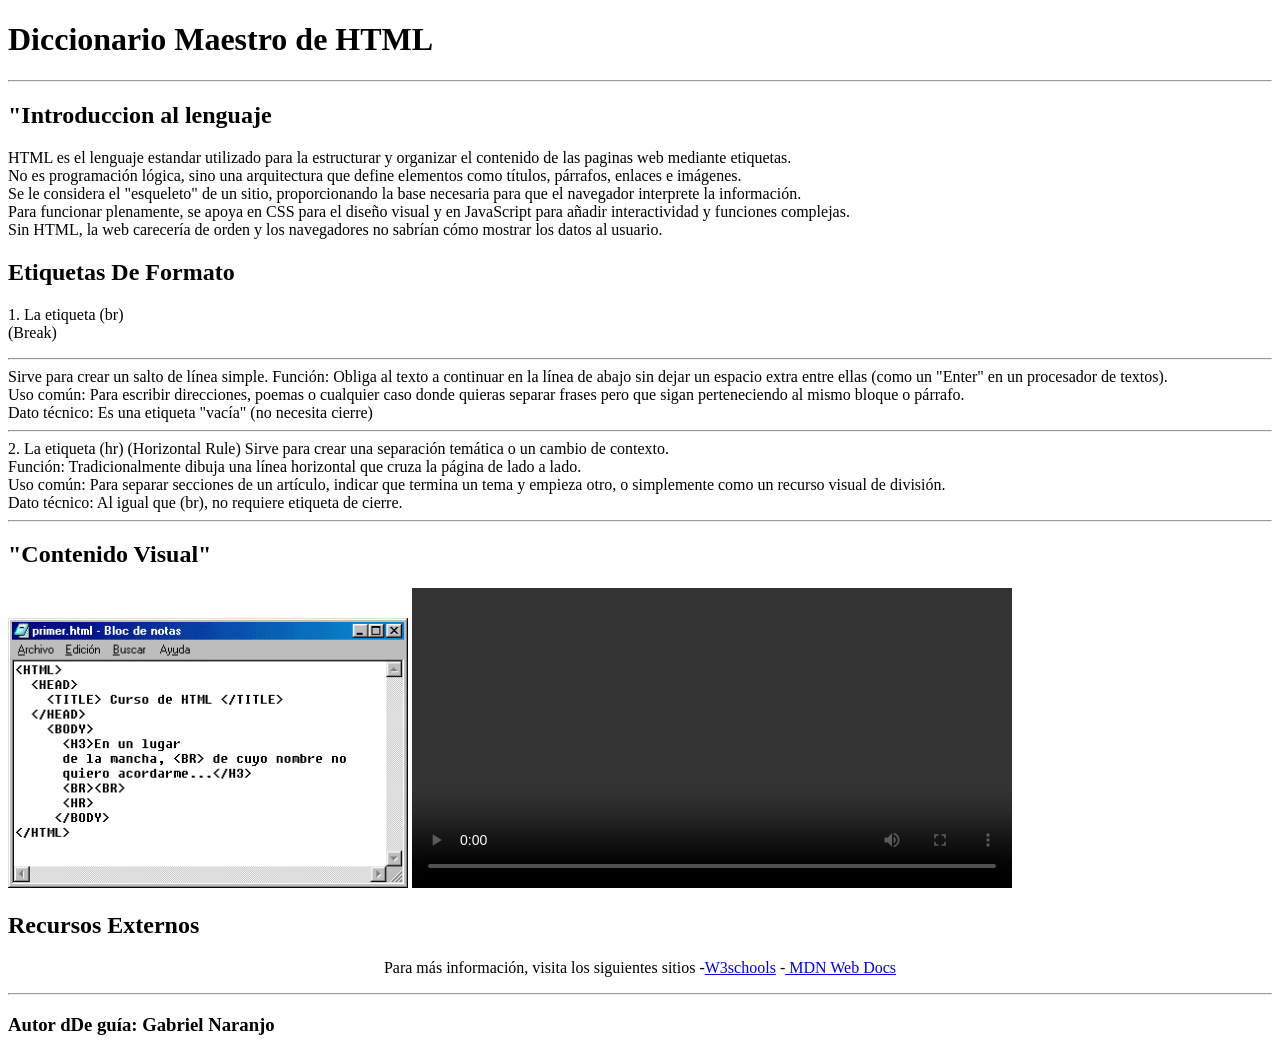
==== 03_tarea_html/index.html @ 678bcd72 "Tarea lista" ====
<!DOCTYPE html>
<html lang="es">
<head>
<h1> Diccionario Maestro de HTML </h1>
<hr>
<h2> "Introduccion al lenguaje </h2>
<p> HTML es el lenguaje estandar utilizado para la estructurar y organizar 
el contenido de las paginas web mediante etiquetas.<br> 
No es programación lógica, sino una arquitectura que define elementos como títulos, 
párrafos, enlaces e imágenes.<br> Se le considera el "esqueleto" de un sitio, 
proporcionando la base necesaria para que el navegador interprete la información.<br> 
Para funcionar plenamente, se apoya en CSS para el diseño visual y en JavaScript 
para añadir interactividad y funciones complejas.<br> Sin HTML, la web carecería
de orden y los navegadores no sabrían cómo mostrar los datos al usuario. 
</p> 
<h2>Etiquetas De Formato</h2>
<p>1. La etiqueta (br) <br> (Break)
<hr>
Sirve para crear un salto de línea simple.
Función: Obliga al texto a continuar en la línea de abajo sin dejar un espacio extra entre ellas (como un "Enter" en un procesador de textos).<br>
Uso común: Para escribir direcciones, poemas o cualquier caso donde quieras separar frases pero que sigan perteneciendo al mismo bloque o párrafo.<br>
Dato técnico: Es una etiqueta "vacía" (no necesita cierre)<br>
<hr>
2. La etiqueta (hr) (Horizontal Rule)
Sirve para crear una separación temática o un cambio de contexto.<br>
Función: Tradicionalmente dibuja una línea horizontal que cruza la página de lado a lado.<br>
Uso común: Para separar secciones de un artículo, indicar que termina un tema y empieza otro, o simplemente como un recurso visual de división.<br>
Dato técnico: Al igual que (br), no requiere etiqueta de cierre.
<hr>
</p>
<h2> "Contenido Visual" </h2>
<img src="static/images/HTML1.gif" alt="primera imagen" width="400">
<video width="600" controls>
<source src="static/videos/De Novato a Experto Aprende a Usar Elementos Vacíos br y hr en HTML - Julio Rodriguez (1080p, h264).mp4" type="video/mp4">
</video>
<h2> Recursos Externos</h2>
<p style="text-align:center"> Para más información, visita los siguientes sitios 
-<a href=" https://www.w3schools.com/">W3schools</a> <!--etiqueta <a> para vinculos-->
-<a href="https://developer.mozilla.org/en-US/docs/Web/HTML"> MDN Web Docs</a> <!--etiqueta <a> para vinculos -->
</p>
<hr>
<h3>Autor dDe guía: Gabriel Naranjo</h3>
</html>
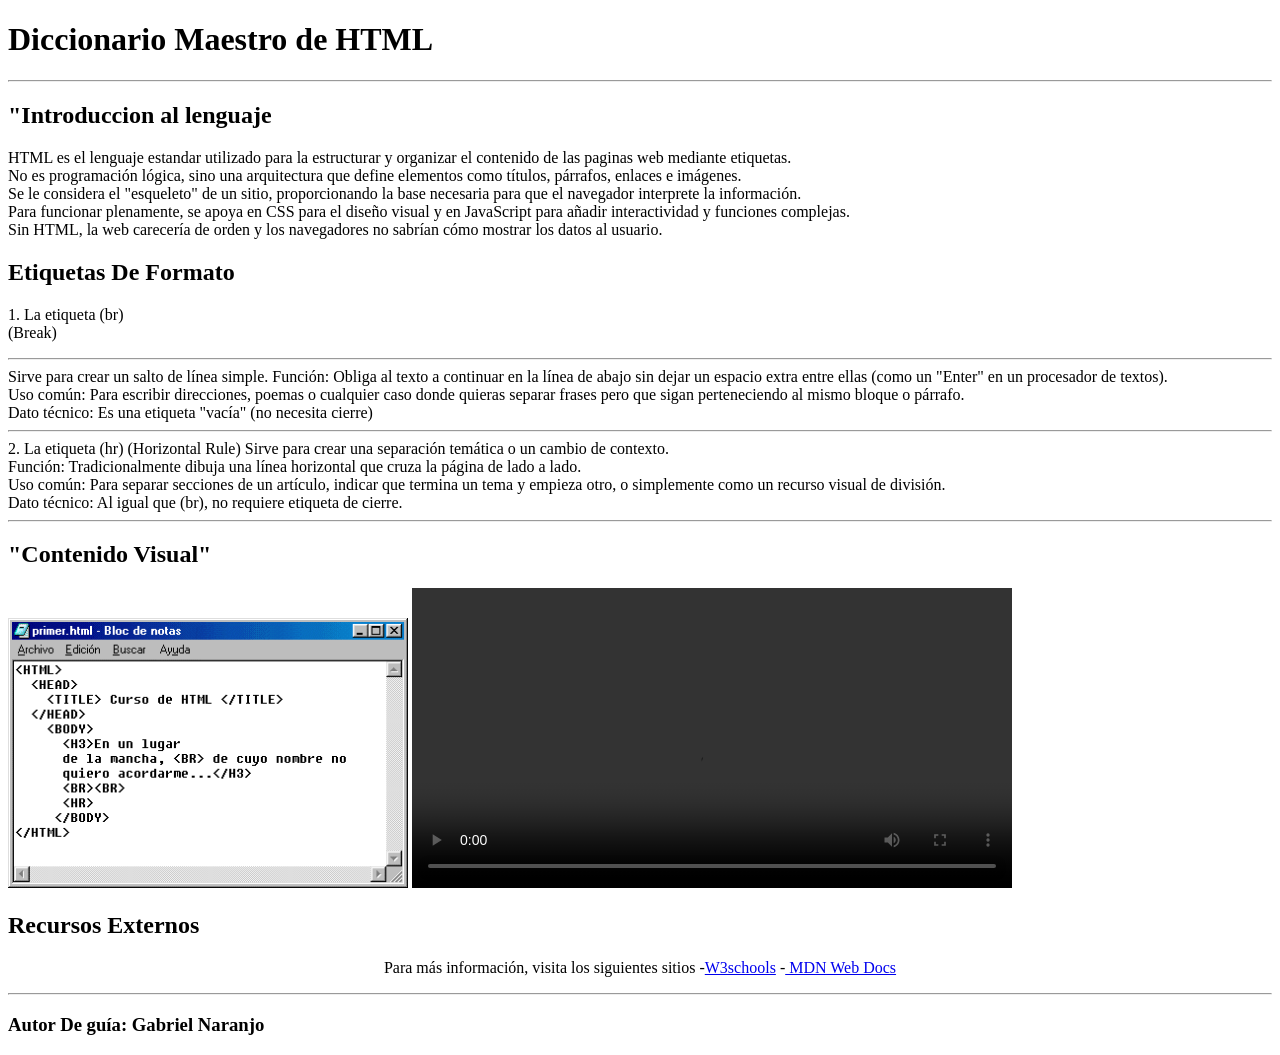
==== commit 9315a7a6: "tarea lista" ====
--- a/03_tarea_html/index.html
+++ b/03_tarea_html/index.html
@@ -39,5 +39,5 @@
 -<a href="https://developer.mozilla.org/en-US/docs/Web/HTML"> MDN Web Docs</a> <!--etiqueta <a> para vinculos -->
 </p>
 <hr>
-<h3>Autor dDe guía: Gabriel Naranjo</h3>
+<h3>Autor De guía: Gabriel Naranjo</h3>
 </html>
